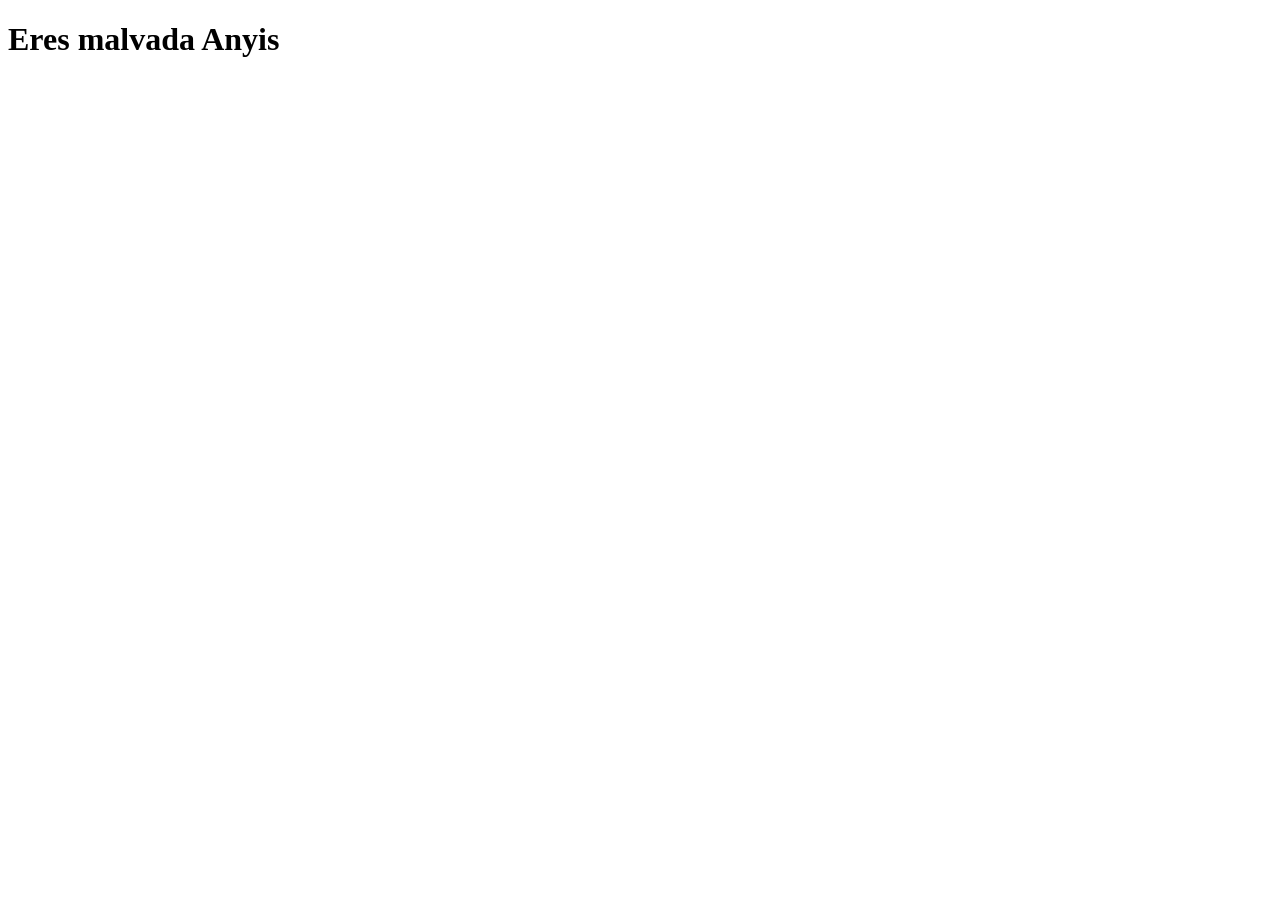
==== sobremi.html @ a0657447 "cambio sobre mi" ====
<!DOCTYPE html>
<html lang="en">
<head>
    <meta charset="UTF-8">
    <meta name="viewport" content="width=device-width, initial-scale=1.0">
    <title>Document</title>
</head>
<body>
    <h1>Eres malvada Anyis </h1>
</body>
</html>
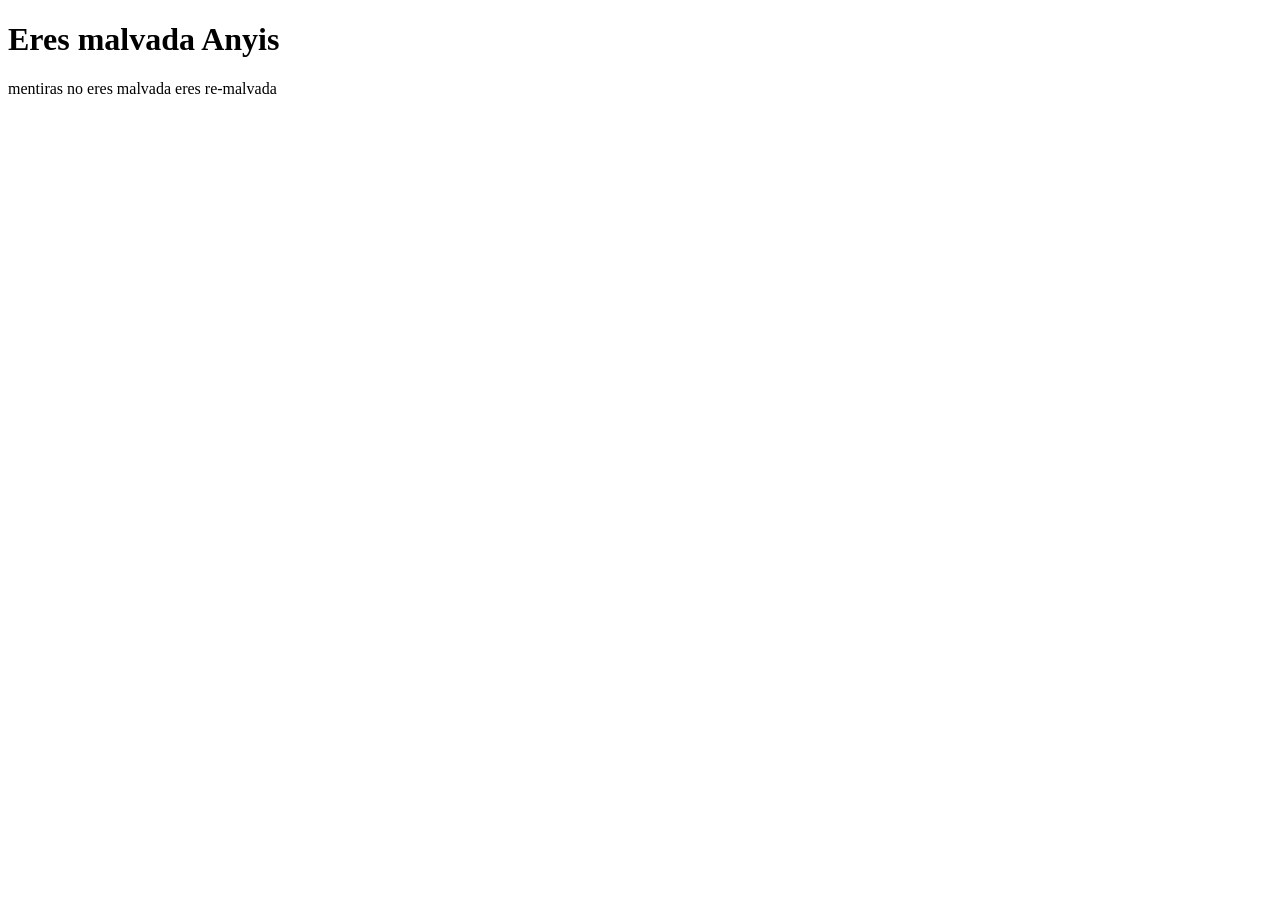
==== commit 91958168: "cambio sobre mi" ====
--- a/sobremi.html
+++ b/sobremi.html
@@ -7,5 +7,6 @@
 </head>
 <body>
     <h1>Eres malvada Anyis </h1>
+      <p> mentiras no eres malvada eres re-malvada</p>
 </body>
 </html>
